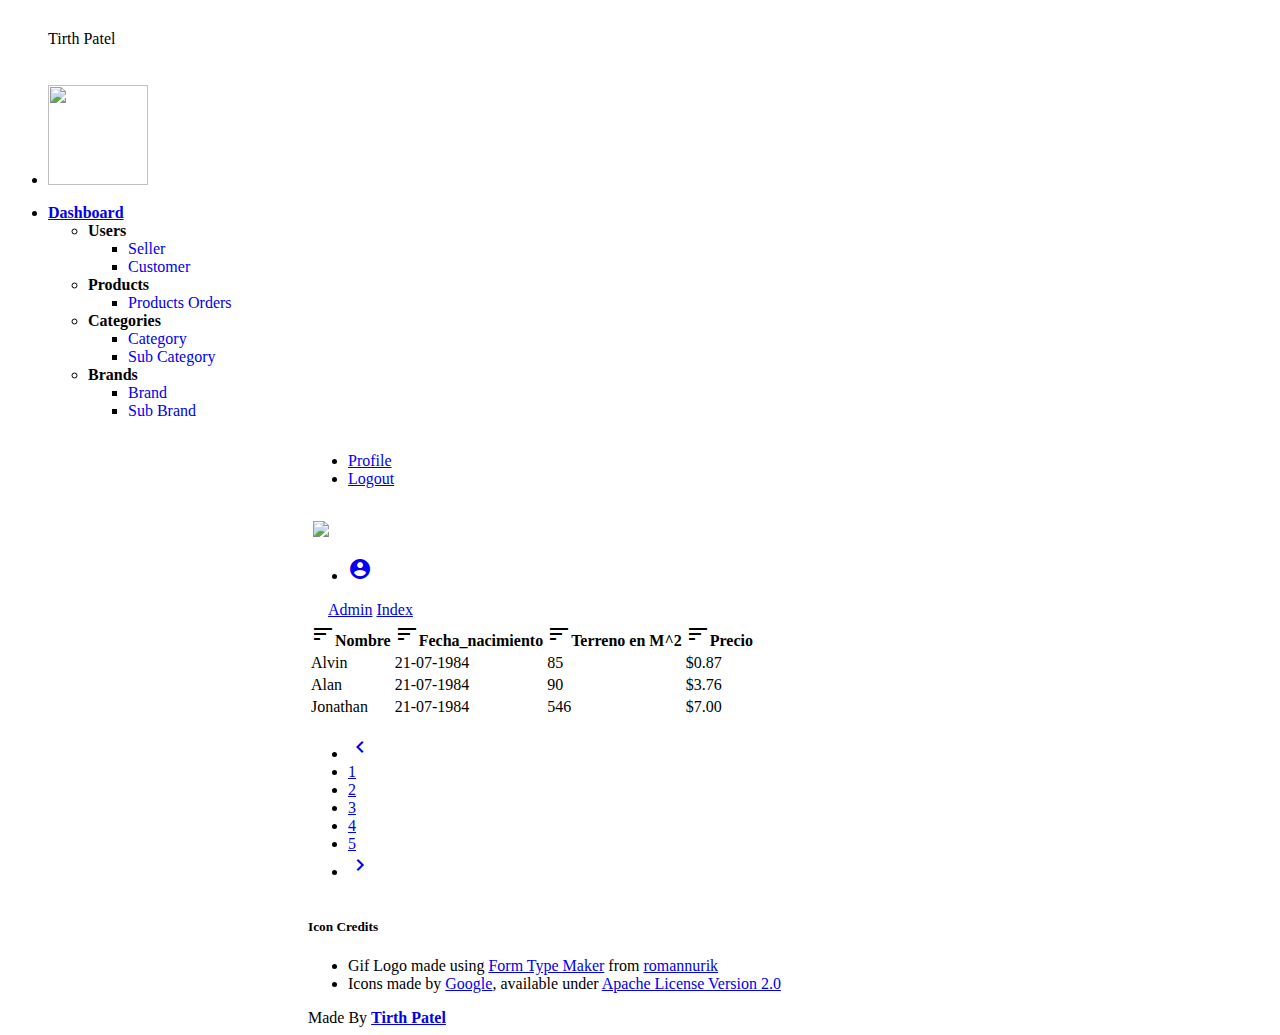
==== cartas.html @ eb663600 "agregue tabla responsiva" ====
<!DOCTYPE html>
<html lang="en">

<head>
    <meta charset="UTF-8">
    <title>Cartas</title>


    <link rel="stylesheet" href="https://cdnjs.cloudflare.com/ajax/libs/materialize/1.0.0-beta/css/materialize.min.css">

    <link href="https://fonts.googleapis.com/icon?family=Material+Icons" rel="stylesheet">
    <meta name="viewport" content="width=device-width, initial-scale=1.0"/>
    <link rel="stylesheet" href="index.css">


</head>

<body>

<head>
    <link href="https://fonts.googleapis.com/icon?family=Material+Icons" rel="stylesheet">
</head>

<body>

<ul id="slide-out" class="sidenav sidenav-fixed z-depth-2">
    <li class="center no-padding">
        <div class="indigo darken-2 white-text" style="height: 180px;">
            <div class="row">
                <img style="margin-top: 5%;" width="100" height="100"
                     src="https://res.cloudinary.com/dacg0wegv/image/upload/t_media_lib_thumb/v1463990208/photo_dkkrxc.png"
                     class="circle responsive-img"/>

                <p style="margin-top: -13%;">
                    Tirth Patel
                </p>
            </div>
        </div>
    </li>

    <li id="dash_dashboard"><a class="waves-effect" href="#!"><b>Dashboard</b></a></li>

    <ul class="collapsible" data-collapsible="accordion">
        <li id="dash_users">
            <div id="dash_users_header" class="collapsible-header waves-effect"><b>Users</b></div>
            <div id="dash_users_body" class="collapsible-body">
                <ul>
                    <li id="users_seller">
                        <a class="waves-effect" style="text-decoration: none;" href="#!">Seller</a>
                    </li>

                    <li id="users_customer">
                        <a class="waves-effect" style="text-decoration: none;" href="#!">Customer</a>
                    </li>
                </ul>
            </div>
        </li>

        <li id="dash_products">
            <div id="dash_products_header" class="collapsible-header waves-effect"><b>Products</b></div>
            <div id="dash_products_body" class="collapsible-body">
                <ul>
                    <li id="products_product">
                        <a class="waves-effect" style="text-decoration: none;" href="#!">Products</a>
                        <a class="waves-effect" style="text-decoration: none;" href="#!">Orders</a>
                    </li>
                </ul>
            </div>
        </li>

        <li id="dash_categories">
            <div id="dash_categories_header" class="collapsible-header waves-effect"><b>Categories</b></div>
            <div id="dash_categories_body" class="collapsible-body">
                <ul>
                    <li id="categories_category">
                        <a class="waves-effect" style="text-decoration: none;" href="#!">Category</a>
                    </li>

                    <li id="categories_sub_category">
                        <a class="waves-effect" style="text-decoration: none;" href="#!">Sub Category</a>
                    </li>
                </ul>
            </div>
        </li>

        <li id="dash_brands">
            <div id="dash_brands_header" class="collapsible-header waves-effect"><b>Brands</b></div>
            <div id="dash_brands_body" class="collapsible-body">
                <ul>
                    <li id="brands_brand">
                        <a class="waves-effect" style="text-decoration: none;" href="#!">Brand</a>
                    </li>

                    <li id="brands_sub_brand">
                        <a class="waves-effect" style="text-decoration: none;" href="#!">Sub Brand</a>
                    </li>
                </ul>
            </div>
        </li>
    </ul>
</ul>

<header>
    <ul class="dropdown-content" id="user_dropdown">
        <li><a class="indigo-text" href="#!">Profile</a></li>
        <li><a class="indigo-text" href="#!">Logout</a></li>
    </ul>

    <nav class="indigo" role="navigation">
        <div class="nav-wrapper">
            <a data-target="slide-out" class="sidenav-trigger" href="#!"><img
                    style="margin-top: 17px; margin-left: 5px;"
                    src="https://res.cloudinary.com/dacg0wegv/image/upload/t_media_lib_thumb/v1463989873/smaller-main-logo_3_bm40iv.gif"/></a>

            <ul class="right hide-on-med-and-down">
                <li>
                    <a class='right dropdown-trigger' href='#' data-target='user_dropdown'><i class=' material-icons'>account_circle</i></a>
                </li>
            </ul>

            <a href="#" data-target="slide-out" class="sidenav-trigger"><i class="mdi-navigation-menu"></i></a>
        </div>
    </nav>

    <nav>
        <div class="nav-wrapper indigo darken-2">
            <a style="margin-left: 20px;" class="breadcrumb" href="#!">Admin</a>
            <a class="breadcrumb" href="#!">Index</a>

            <div style="margin-right: 20px;" id="timestamp" class="right"></div>
        </div>
    </nav>
</header>

<main>
  <div >
 	<table class="centered responsive-table">
    	    <thead>
        	  <tr>
            	  <th><i class="material-icons">sort</i>Nombre</th>
              	  <th><i class="material-icons">sort</i>Fecha_nacimiento</th>
              	  <th><i class="material-icons">sort</i>Terreno en M^2</th>
              	  <th><i class="material-icons">sort</i>Precio</th>
          	  </tr>
        	</thead>

        	<tbody>
          	  <tr>
            	<td>Alvin</td>
                <td>21-07-1984</td>
                <td>85</td>
                <td>$0.87</td>
              </tr>
              <tr>
            	<td>Alan</td>
            	<td>21-07-1984</td>
            	<td>90</td>
            	<td>$3.76</td>
              </tr>
              <tr>
            	<td>Jonathan</td>
            	<td>21-07-1984</td>
            	<td>546</td>
            	<td>$7.00</td>
              </tr>
       		</tbody>
      </table>
   </div>         
   
   <ul class="pagination">
    <li class="disabled"><a href="#!"><i class="material-icons">chevron_left</i></a></li>
    <li class="active"><a href="#!">1</a></li>
    <li class="waves-effect"><a href="#!">2</a></li>
    <li class="waves-effect"><a href="#!">3</a></li>
    <li class="waves-effect"><a href="#!">4</a></li>
    <li class="waves-effect"><a href="#!">5</a></li>
    <li class="waves-effect"><a href="#!"><i class="material-icons">chevron_right</i></a></li>
  </ul>
  
</main>

<footer class="indigo page-footer">
    <div class="container">
        <div class="row">
            <div class="col s12">
                <h5 class="white-text">Icon Credits</h5>
                <ul id='credits'>
                    <li>
                        Gif Logo made using <a href="https://formtypemaker.appspot.com/" title="Form Type Maker">Form
                        Type Maker</a> from <a href="https://github.com/romannurik/FORMTypeMaker" title="romannurik">romannurik</a>
                    </li>
                    <li>
                        Icons made by <a href="https://material.io/icons/">Google</a>, available under <a
                            href="https://www.apache.org/licenses/LICENSE-2.0" target="_blank">Apache License Version
                        2.0</a>
                    </li>
                </ul>
            </div>
        </div>
    </div>
    <div class="footer-copyright">
        <div class="container">
            <span>Made By <a style='font-weight: bold;' href="https://github.com/piedcipher"
                             target="_blank">Tirth Patel</a></span>
        </div>
    </div>
</footer>
</body>

</html>
<script src='https://code.jquery.com/jquery-2.2.4.min.js'></script>
<script src="https://cdnjs.cloudflare.com/ajax/libs/materialize/1.0.0-beta/js/materialize.min.js"></script>


<script src="index.js"></script>


</body>

</html>
---- index.css ----
body {
    display: flex;
    min-height: 100vh;
    flex-direction: column;
}

main {
    flex: 1 0 auto;
}

header,
main,
footer {
    padding-left: 300px;
}

.menu-personal {
    position: fixed;
    top: 20px;
    left: 20px;
}

.home-circle {
    margin: auto;
}

.color-verde-olivo {
    background-color: #93a603;
}

.color-verde-olivo-claro {
    background-color: #c7d746;
}

.color-verde-olivo-obscuro {
    background-color: #617700;
}

.color-cafe {
    background-color: #733702
}

.color-cafe-claro {
    background-color: #a6622e;
}

.color-cafe-obscuro {
    background-color: #450d00;
}


@media only screen and (max-width: 992px) {
    header,
    main,
    footer {
        padding-left: 0;
    }
}
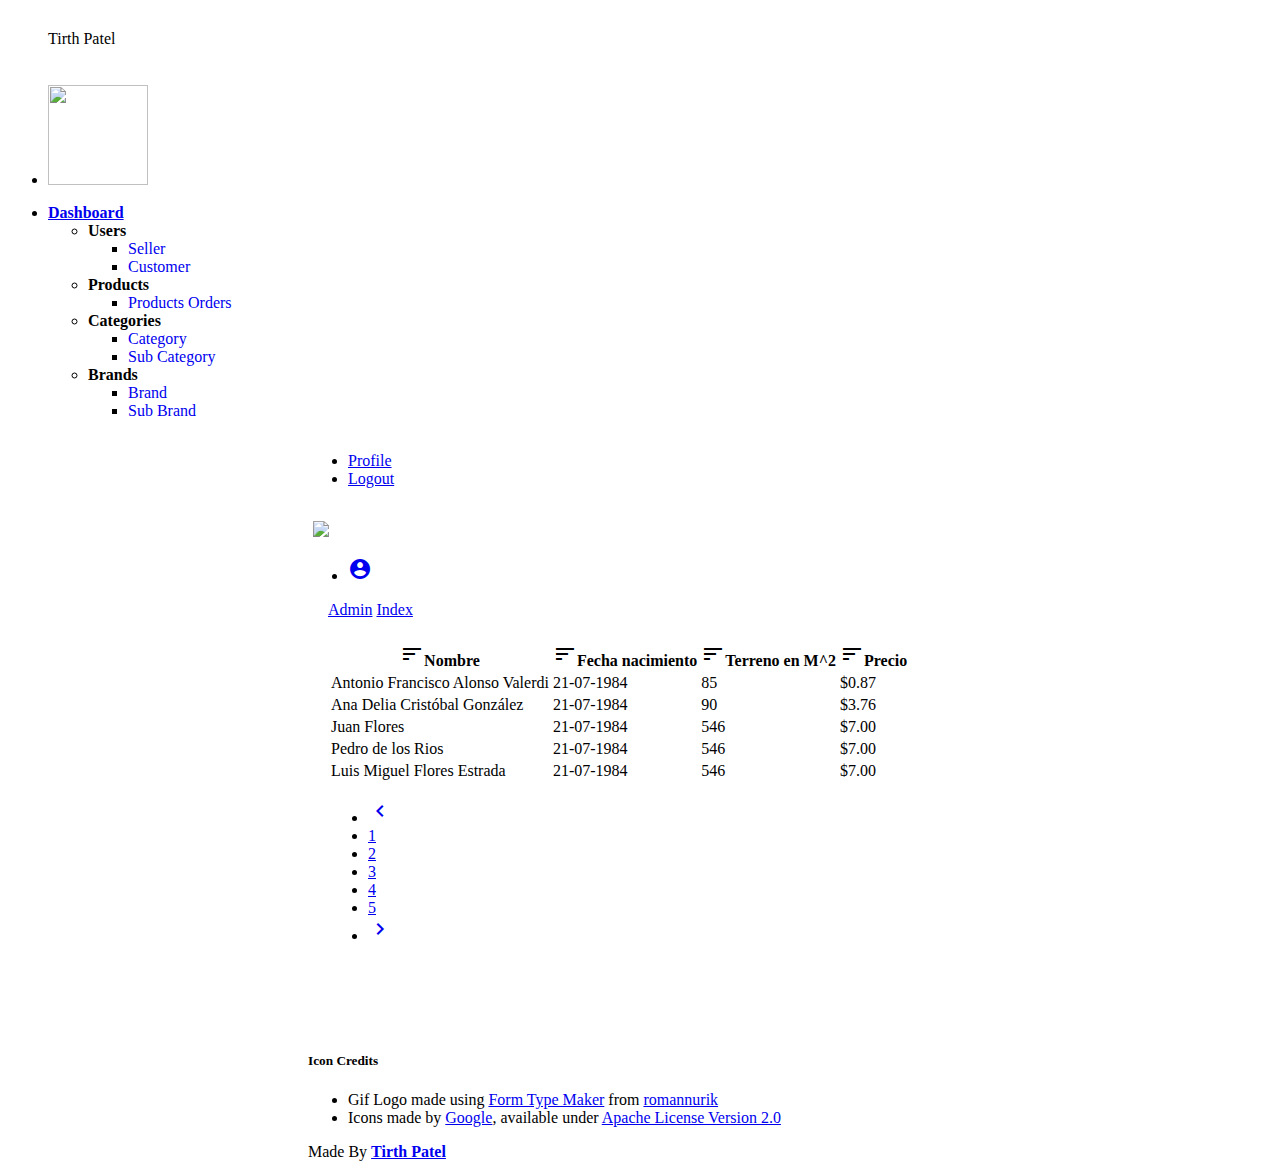
==== commit cade23cd: "Se agrega card a la tabla" ====
--- a/cartas.html
+++ b/cartas.html
@@ -133,49 +133,65 @@
 </header>
 
 <main>
-  <div >
- 	<table class="centered responsive-table">
-    	    <thead>
-        	  <tr>
-            	  <th><i class="material-icons">sort</i>Nombre</th>
-              	  <th><i class="material-icons">sort</i>Fecha_nacimiento</th>
-              	  <th><i class="material-icons">sort</i>Terreno en M^2</th>
-              	  <th><i class="material-icons">sort</i>Precio</th>
-          	  </tr>
-        	</thead>
-
-        	<tbody>
-          	  <tr>
-            	<td>Alvin</td>
-                <td>21-07-1984</td>
-                <td>85</td>
-                <td>$0.87</td>
-              </tr>
-              <tr>
-            	<td>Alan</td>
-            	<td>21-07-1984</td>
-            	<td>90</td>
-            	<td>$3.76</td>
-              </tr>
-              <tr>
-            	<td>Jonathan</td>
-            	<td>21-07-1984</td>
-            	<td>546</td>
-            	<td>$7.00</td>
-              </tr>
-       		</tbody>
-      </table>
-   </div>         
-   
-   <ul class="pagination">
-    <li class="disabled"><a href="#!"><i class="material-icons">chevron_left</i></a></li>
-    <li class="active"><a href="#!">1</a></li>
-    <li class="waves-effect"><a href="#!">2</a></li>
-    <li class="waves-effect"><a href="#!">3</a></li>
-    <li class="waves-effect"><a href="#!">4</a></li>
-    <li class="waves-effect"><a href="#!">5</a></li>
-    <li class="waves-effect"><a href="#!"><i class="material-icons">chevron_right</i></a></li>
-  </ul>
+      <div class="row">
+          <div class="card" style="padding: 20px 20px 70px 20px">
+          <table class="centered responsive-table">
+              <thead>
+              <tr>
+                  <th><i class="material-icons right">sort</i>Nombre</th>
+                  <th><i class="material-icons right">sort</i>Fecha nacimiento</th>
+                  <th><i class="material-icons right">sort</i>Terreno en M^2</th>
+                  <th><i class="material-icons right">sort</i>Precio</th>
+              </tr>
+              </thead>
+
+              <tbody>
+              <tr>
+                  <td>Antonio Francisco Alonso Valerdi</td>
+                  <td>21-07-1984</td>
+                  <td>85</td>
+                  <td>$0.87</td>
+              </tr>
+              <tr>
+                  <td>Ana Delia Cristóbal González</td>
+                  <td>21-07-1984</td>
+                  <td>90</td>
+                  <td>$3.76</td>
+              </tr>
+              <tr>
+                  <td>Juan Flores</td>
+                  <td>21-07-1984</td>
+                  <td>546</td>
+                  <td>$7.00</td>
+              </tr>
+              <tr>
+                  <td>Pedro de los Rios</td>
+                  <td>21-07-1984</td>
+                  <td>546</td>
+                  <td>$7.00</td>
+              </tr>
+              <tr>
+                  <td>Luis Miguel Flores Estrada</td>
+                  <td>21-07-1984</td>
+                  <td>546</td>
+                  <td>$7.00</td>
+              </tr>
+              </tbody>
+          </table>
+              <ul class="pagination right">
+                  <li class="disabled"><a href="#!"><i class="material-icons">chevron_left</i></a></li>
+                  <li class="active"><a href="#!">1</a></li>
+                  <li class="waves-effect"><a href="#!">2</a></li>
+                  <li class="waves-effect"><a href="#!">3</a></li>
+                  <li class="waves-effect"><a href="#!">4</a></li>
+                  <li class="waves-effect"><a href="#!">5</a></li>
+                  <li class="waves-effect"><a href="#!"><i class="material-icons">chevron_right</i></a></li>
+              </ul>
+          </div>
+      </div>
+
+
+
   
 </main>
 
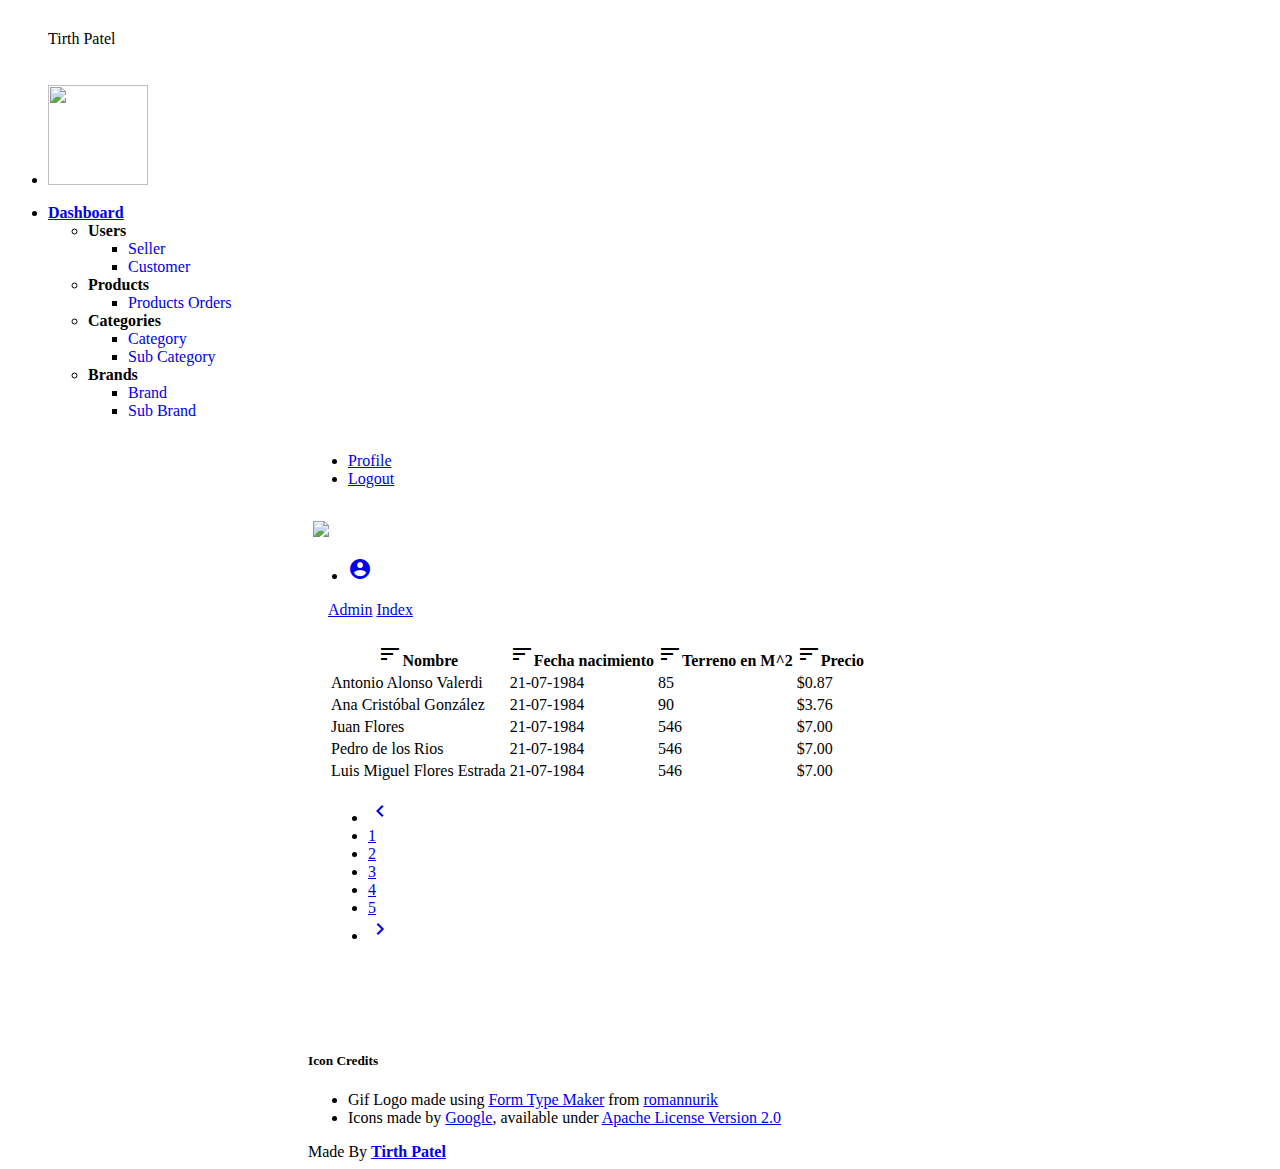
==== commit 4b00a3a9: "meti la tabla a un contenedor" ====
--- a/cartas.html
+++ b/cartas.html
@@ -133,51 +133,54 @@
 </header>
 
 <main>
-      <div class="row">
-          <div class="card" style="padding: 20px 20px 70px 20px">
-          <table class="centered responsive-table">
-              <thead>
-              <tr>
-                  <th><i class="material-icons right">sort</i>Nombre</th>
-                  <th><i class="material-icons right">sort</i>Fecha nacimiento</th>
-                  <th><i class="material-icons right">sort</i>Terreno en M^2</th>
-                  <th><i class="material-icons right">sort</i>Precio</th>
-              </tr>
-              </thead>
-
-              <tbody>
-              <tr>
-                  <td>Antonio Francisco Alonso Valerdi</td>
-                  <td>21-07-1984</td>
-                  <td>85</td>
-                  <td>$0.87</td>
-              </tr>
-              <tr>
-                  <td>Ana Delia Cristóbal González</td>
-                  <td>21-07-1984</td>
-                  <td>90</td>
-                  <td>$3.76</td>
-              </tr>
-              <tr>
-                  <td>Juan Flores</td>
-                  <td>21-07-1984</td>
-                  <td>546</td>
-                  <td>$7.00</td>
-              </tr>
-              <tr>
-                  <td>Pedro de los Rios</td>
-                  <td>21-07-1984</td>
-                  <td>546</td>
-                  <td>$7.00</td>
-              </tr>
-              <tr>
-                  <td>Luis Miguel Flores Estrada</td>
-                  <td>21-07-1984</td>
-                  <td>546</td>
-                  <td>$7.00</td>
-              </tr>
-              </tbody>
-          </table>
+<body>
+   <div class="container">
+    	 <div class="row">
+         	 <div class="card" style="padding: 20px 20px 70px 20px">
+          		<table class="centered responsive-table">
+              		<thead>
+              		  <tr>
+                  		<th><i class="material-icons right">sort</i>Nombre</th>
+                  		<th><i class="material-icons right">sort</i>Fecha nacimiento</th>
+                  		<th><i class="material-icons right">sort</i>Terreno en M^2</th>
+                 		<th><i class="material-icons right">sort</i>Precio</th>
+              		  </tr>
+              		</thead>
+
+              		<tbody>
+              		  <tr>
+                  		<td>Antonio Alonso Valerdi</td>
+                  		<td>21-07-1984</td>
+                  		<td>85</td>
+                  		<td>$0.87</td>
+              		  </tr>
+             		  <tr>
+                  		<td>Ana Cristóbal González</td>
+                  		<td>21-07-1984</td>
+                 		<td>90</td>
+                        <td>$3.76</td>
+              		  </tr>
+              		  <tr>
+                 		<td>Juan Flores</td>
+                  		<td>21-07-1984</td>
+                  		<td>546</td>
+                  		<td>$7.00</td>
+              		  </tr>
+             		  <tr>
+                  		<td>Pedro de los Rios</td>
+                 	    <td>21-07-1984</td>
+                  		<td>546</td>
+                  		<td>$7.00</td>
+              		  </tr> 
+              		  <tr>
+                  		<td>Luis Miguel Flores Estrada</td>
+                  		<td>21-07-1984</td>
+                  		<td>546</td>
+                  		<td>$7.00</td>
+             		  </tr>
+              		</tbody>
+         		</table>
+	   
               <ul class="pagination right">
                   <li class="disabled"><a href="#!"><i class="material-icons">chevron_left</i></a></li>
                   <li class="active"><a href="#!">1</a></li>
@@ -189,11 +192,11 @@
               </ul>
           </div>
       </div>
-
-
-
-  
+    </div>
+</body>          
+         
 </main>
+
 
 <footer class="indigo page-footer">
     <div class="container">
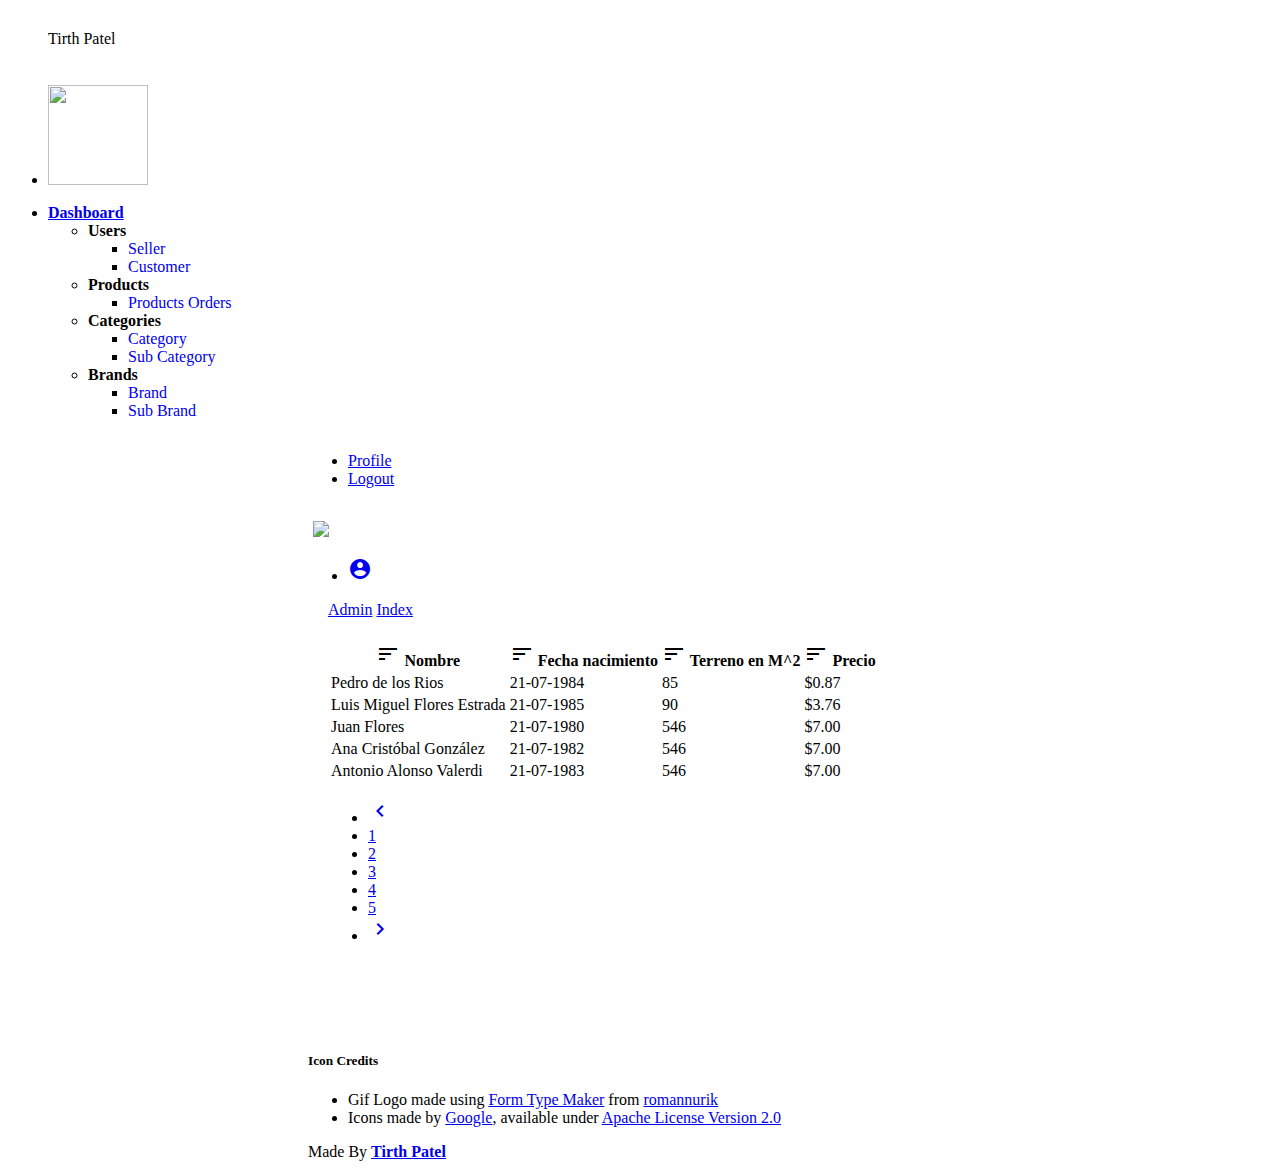
==== commit d69f67e3: "agregue botones flotantes y ordenacion en indexjs" ====
--- a/cartas.html
+++ b/cartas.html
@@ -137,44 +137,60 @@
    <div class="container">
     	 <div class="row">
          	 <div class="card" style="padding: 20px 20px 70px 20px">
-          		<table class="centered responsive-table">
+          		<table class="centered responsive-table" id="myTable">
               		<thead>
-              		  <tr>
-                  		<th><i class="material-icons right">sort</i>Nombre</th>
-                  		<th><i class="material-icons right">sort</i>Fecha nacimiento</th>
-                  		<th><i class="material-icons right">sort</i>Terreno en M^2</th>
-                 		<th><i class="material-icons right">sort</i>Precio</th>
-              		  </tr>
+              		     <tr>
+              		    	<th>
+              		  	     <a class="right btn-floating btn-small waves-effect waves-light indigo darken-2" onclick="sortName()">
+              		  	      <i class="material-icons">sort</i>
+              		  	     </a>Nombre
+              		  	    </th>
+                  		    <th>
+                  		     <a class="right btn-floating btn-small waves-effect waves-light indigo darken-2">
+                  		      <i class="material-icons">sort</i>
+                  		     </a>Fecha nacimiento
+                  		    </th>
+                  		    <th>
+                  		     <a class="right btn-floating btn-small waves-effect waves-light indigo darken-2">
+                  		   	  <i class="material-icons">sort</i>
+                  		     </a>Terreno en M^2
+                  		    </th>
+                 		    <th>
+                 		     <a class="right btn-floating btn-small waves-effect waves-light indigo darken-2">
+                 		      <i class="material-icons">sort</i>
+                 		     </a>Precio
+                 		    </th>
+              		     </tr>
               		</thead>
 
               		<tbody>
               		  <tr>
-                  		<td>Antonio Alonso Valerdi</td>
+                  		<td>Pedro de los Rios</td>
                   		<td>21-07-1984</td>
                   		<td>85</td>
                   		<td>$0.87</td>
               		  </tr>
              		  <tr>
-                  		<td>Ana Cristóbal González</td>
-                  		<td>21-07-1984</td>
+                  		<td>Luis Miguel Flores Estrada</td>
+                  		<td>21-07-1985</td>
                  		<td>90</td>
                         <td>$3.76</td>
               		  </tr>
               		  <tr>
                  		<td>Juan Flores</td>
-                  		<td>21-07-1984</td>
+                  		<td>21-07-1980</td>
                   		<td>546</td>
                   		<td>$7.00</td>
               		  </tr>
              		  <tr>
-                  		<td>Pedro de los Rios</td>
-                 	    <td>21-07-1984</td>
+                  		<td>Ana Cristóbal González</td>
+                 	    <td>21-07-1982</td>
                   		<td>546</td>
                   		<td>$7.00</td>
               		  </tr> 
               		  <tr>
-                  		<td>Luis Miguel Flores Estrada</td>
-                  		<td>21-07-1984</td>
+                  		<td>Antonio Alonso Valerdi</td>
+                  		<td>21-07-1983</td>
                   		<td>546</td>
                   		<td>$7.00</td>
              		  </tr>
@@ -183,7 +199,7 @@
 	   
               <ul class="pagination right">
                   <li class="disabled"><a href="#!"><i class="material-icons">chevron_left</i></a></li>
-                  <li class="active"><a href="#!">1</a></li>
+                  <li class="active indigo darken-2"><a href="#!">1</a></li>
                   <li class="waves-effect"><a href="#!">2</a></li>
                   <li class="waves-effect"><a href="#!">3</a></li>
                   <li class="waves-effect"><a href="#!">4</a></li>
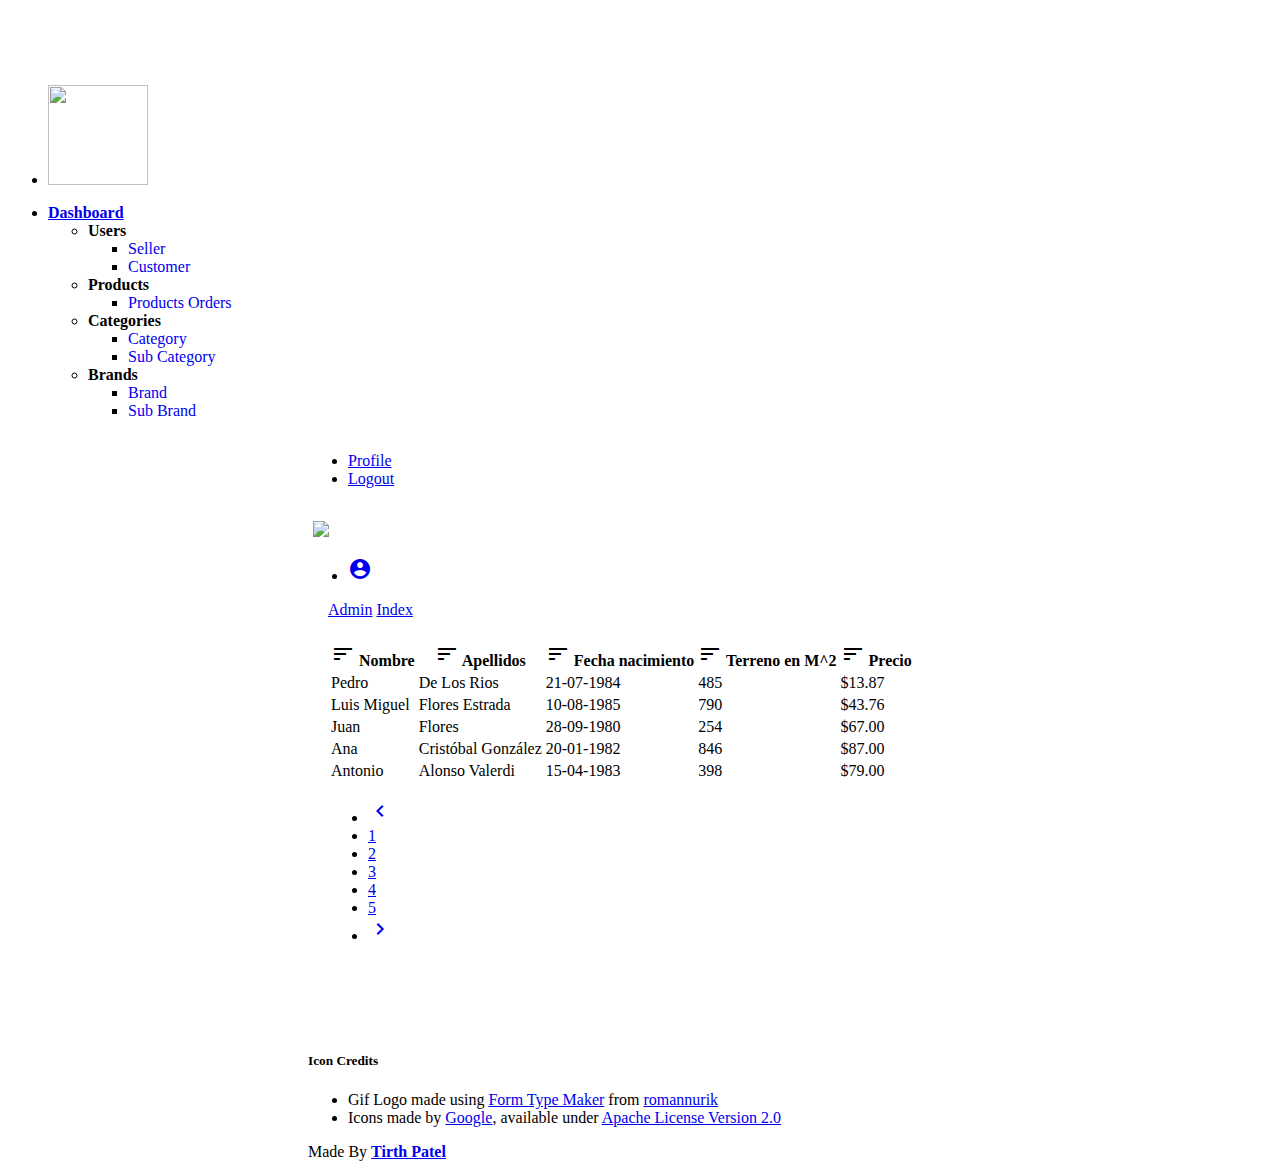
==== commit d1857a51: "implementar el ordenamiento en los botones" ====
--- a/cartas.html
+++ b/cartas.html
@@ -31,9 +31,7 @@
                      src="https://res.cloudinary.com/dacg0wegv/image/upload/t_media_lib_thumb/v1463990208/photo_dkkrxc.png"
                      class="circle responsive-img"/>
 
-                <p style="margin-top: -13%;">
-                    Tirth Patel
-                </p>
+                <p style="margin-top: -13%;"></p>
             </div>
         </div>
     </li>
@@ -131,7 +129,6 @@
         </div>
     </nav>
 </header>
-
 <main>
 <body>
    <div class="container">
@@ -141,22 +138,27 @@
               		<thead>
               		     <tr>
               		    	<th>
-              		  	     <a class="right btn-floating btn-small waves-effect waves-light indigo darken-2" onclick="sortName()">
+              		  	     <a class="right btn-floating btn-small waves-effect waves-light indigo darken-2" onclick="sortTable(0)">
               		  	      <i class="material-icons">sort</i>
               		  	     </a>Nombre
               		  	    </th>
+              		  	    <th>
+              		  	     <a class="right btn-floating btn-small waves-effect waves-light indigo darken-2" onclick="sortTable(1)">
+              		  	      <i class="material-icons">sort</i>
+              		  	     </a>Apellidos
+              		  	    </th>
                   		    <th>
-                  		     <a class="right btn-floating btn-small waves-effect waves-light indigo darken-2">
+                  		     <a class="right btn-floating btn-small waves-effect waves-light indigo darken-2" onclick="sortTable(2)">
                   		      <i class="material-icons">sort</i>
                   		     </a>Fecha nacimiento
                   		    </th>
                   		    <th>
-                  		     <a class="right btn-floating btn-small waves-effect waves-light indigo darken-2">
+                  		     <a class="right btn-floating btn-small waves-effect waves-light indigo darken-2" onclick="sortTable(3)">
                   		   	  <i class="material-icons">sort</i>
                   		     </a>Terreno en M^2
                   		    </th>
                  		    <th>
-                 		     <a class="right btn-floating btn-small waves-effect waves-light indigo darken-2">
+                 		     <a class="right btn-floating btn-small waves-effect waves-light indigo darken-2" onclick="sortTable(4)">
                  		      <i class="material-icons">sort</i>
                  		     </a>Precio
                  		    </th>
@@ -165,34 +167,39 @@
 
               		<tbody>
               		  <tr>
-                  		<td>Pedro de los Rios</td>
+                  		<td>Pedro</td>
+                  		<td>De Los Rios</td>
                   		<td>21-07-1984</td>
-                  		<td>85</td>
-                  		<td>$0.87</td>
+                  		<td>485</td>
+                  		<td>$13.87</td>
               		  </tr>
              		  <tr>
-                  		<td>Luis Miguel Flores Estrada</td>
-                  		<td>21-07-1985</td>
-                 		<td>90</td>
-                        <td>$3.76</td>
+                  		<td>Luis Miguel</td>
+                  		<td>Flores Estrada</td>
+                  		<td>10-08-1985</td>
+                 		<td>790</td>
+                        <td>$43.76</td>
               		  </tr>
               		  <tr>
-                 		<td>Juan Flores</td>
-                  		<td>21-07-1980</td>
-                  		<td>546</td>
-                  		<td>$7.00</td>
+                 		<td>Juan</td>
+                 		<td>Flores</td>
+                  		<td>28-09-1980</td>
+                  		<td>254</td>
+                  		<td>$67.00</td>
               		  </tr>
              		  <tr>
-                  		<td>Ana Cristóbal González</td>
-                 	    <td>21-07-1982</td>
-                  		<td>546</td>
-                  		<td>$7.00</td>
+                  		<td>Ana</td>
+                  		<td>Cristóbal González</td>
+                 	    <td>20-01-1982</td>
+                  		<td>846</td>
+                  		<td>$87.00</td>
               		  </tr> 
               		  <tr>
-                  		<td>Antonio Alonso Valerdi</td>
-                  		<td>21-07-1983</td>
-                  		<td>546</td>
-                  		<td>$7.00</td>
+                  		<td>Antonio</td>
+                  		<td>Alonso Valerdi</td>
+                  		<td>15-04-1983</td>
+                  		<td>398</td>
+                  		<td>$79.00</td>
              		  </tr>
               		</tbody>
          		</table>
@@ -209,6 +216,7 @@
           </div>
       </div>
     </div>
+    
 </body>          
          
 </main>
@@ -244,6 +252,8 @@
 
 </html>
 <script src='https://code.jquery.com/jquery-2.2.4.min.js'></script>
+<script type="text/javascript" src="jquery.js"></script>
+<script type="text/javascript" src="jquery.tablesorter.js"></script>
 <script src="https://cdnjs.cloudflare.com/ajax/libs/materialize/1.0.0-beta/js/materialize.min.js"></script>
 
 
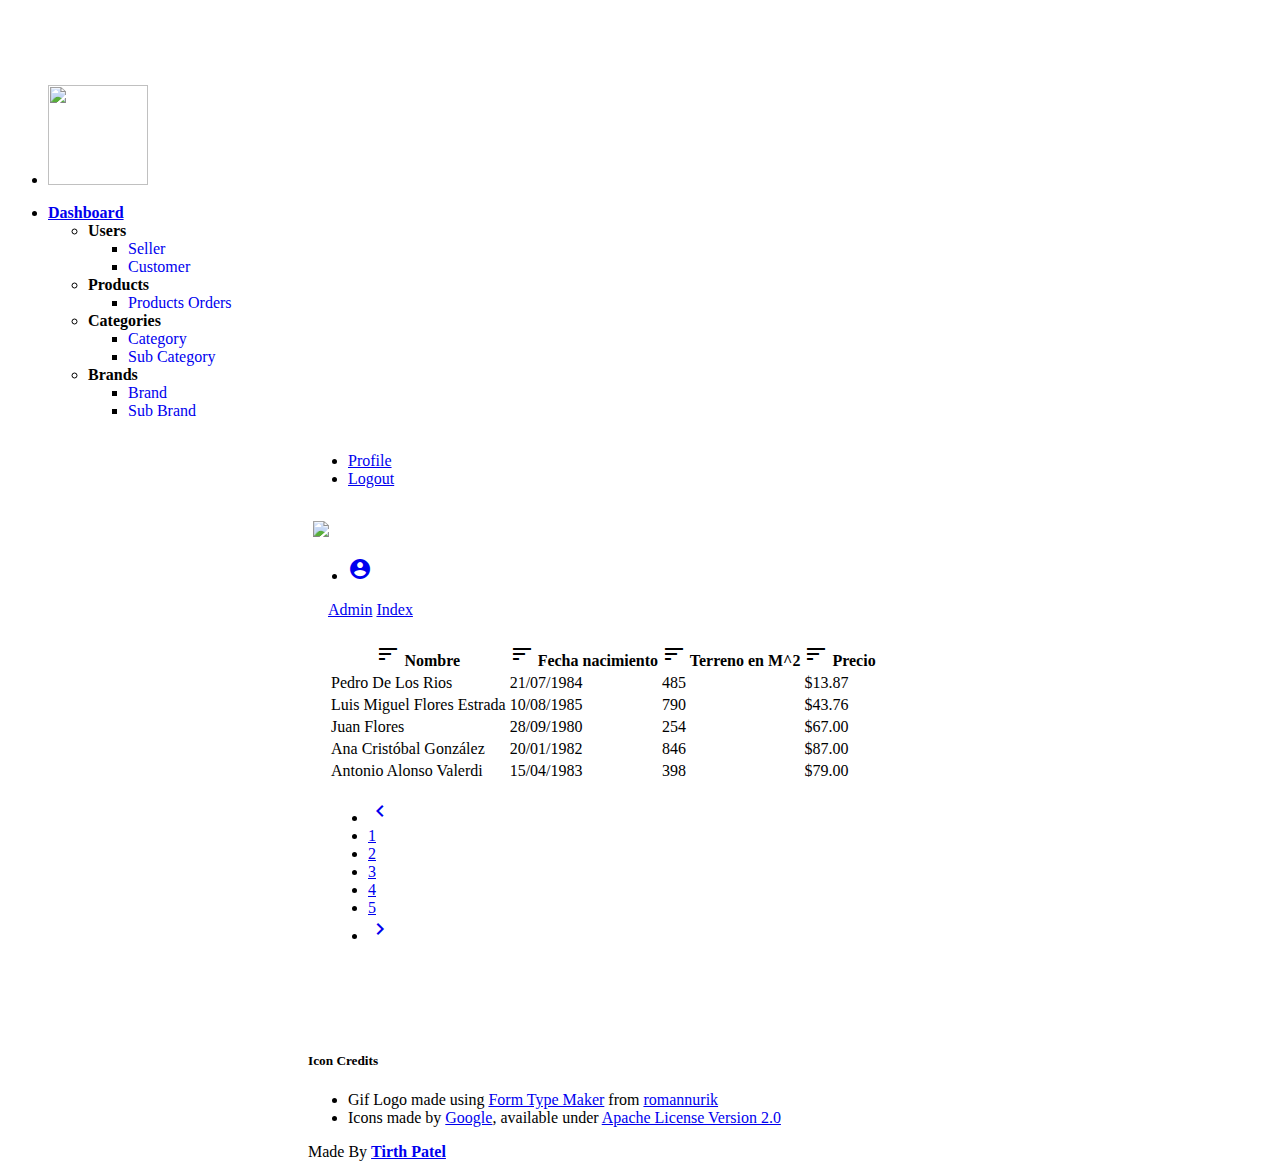
==== commit 46180860: "se elimino la columna apellido" ====
--- a/cartas.html
+++ b/cartas.html
@@ -95,7 +95,7 @@
                 </ul>
             </div>
         </li>
-    </ul>
+    </ul> 
 </ul>
 
 <header>
@@ -142,23 +142,18 @@
               		  	      <i class="material-icons">sort</i>
               		  	     </a>Nombre
               		  	    </th>
-              		  	    <th>
-              		  	     <a class="right btn-floating btn-small waves-effect waves-light indigo darken-2" onclick="sortTable(1)">
-              		  	      <i class="material-icons">sort</i>
-              		  	     </a>Apellidos
-              		  	    </th>
                   		    <th>
-                  		     <a class="right btn-floating btn-small waves-effect waves-light indigo darken-2" onclick="sortTable(2)">
+                  		     <a class="right btn-floating btn-small waves-effect waves-light indigo darken-2" onclick="sortTable(1)">
                   		      <i class="material-icons">sort</i>
                   		     </a>Fecha nacimiento
                   		    </th>
                   		    <th>
-                  		     <a class="right btn-floating btn-small waves-effect waves-light indigo darken-2" onclick="sortTable(3)">
+                  		     <a class="right btn-floating btn-small waves-effect waves-light indigo darken-2" onclick="sortTable(2)">
                   		   	  <i class="material-icons">sort</i>
                   		     </a>Terreno en M^2
                   		    </th>
                  		    <th>
-                 		     <a class="right btn-floating btn-small waves-effect waves-light indigo darken-2" onclick="sortTable(4)">
+                 		     <a class="right btn-floating btn-small waves-effect waves-light indigo darken-2" onclick="sortTable(3)">
                  		      <i class="material-icons">sort</i>
                  		     </a>Precio
                  		    </th>
@@ -167,37 +162,32 @@
 
               		<tbody>
               		  <tr>
-                  		<td>Pedro</td>
-                  		<td>De Los Rios</td>
-                  		<td>21-07-1984</td>
+                  		<td>Pedro De Los Rios</td>
+                  		<td>21/07/1984</td>
                   		<td>485</td>
                   		<td>$13.87</td>
               		  </tr>
              		  <tr>
-                  		<td>Luis Miguel</td>
-                  		<td>Flores Estrada</td>
-                  		<td>10-08-1985</td>
+                  		<td>Luis Miguel Flores Estrada</td>
+                  		<td>10/08/1985</td>
                  		<td>790</td>
                         <td>$43.76</td>
               		  </tr>
               		  <tr>
-                 		<td>Juan</td>
-                 		<td>Flores</td>
-                  		<td>28-09-1980</td>
+                 		<td>Juan Flores</td>
+                 		<td>28/09/1980</td>
                   		<td>254</td>
                   		<td>$67.00</td>
               		  </tr>
              		  <tr>
-                  		<td>Ana</td>
-                  		<td>Cristóbal González</td>
-                 	    <td>20-01-1982</td>
+                  		<td>Ana Cristóbal González</td>
+                 	    <td>20/01/1982</td>
                   		<td>846</td>
                   		<td>$87.00</td>
               		  </tr> 
               		  <tr>
-                  		<td>Antonio</td>
-                  		<td>Alonso Valerdi</td>
-                  		<td>15-04-1983</td>
+                  		<td>Antonio Alonso Valerdi</td>
+                  		<td>15/04/1983</td>
                   		<td>398</td>
                   		<td>$79.00</td>
              		  </tr>
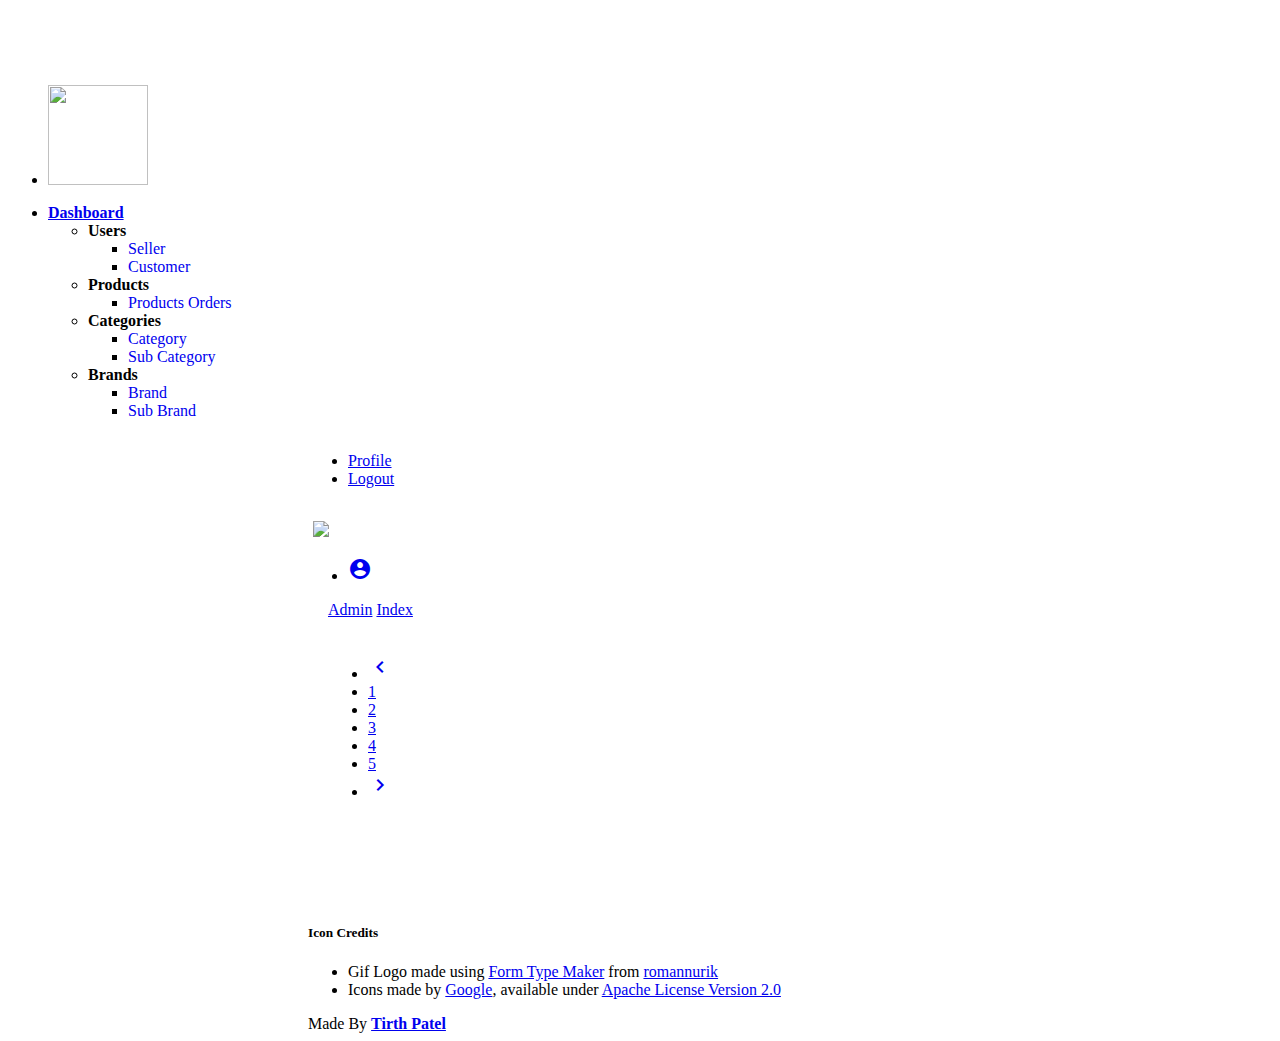
==== commit 94b6ba6a: "inserte la tabla pero no aparece" ====
--- a/cartas.html
+++ b/cartas.html
@@ -11,8 +11,6 @@
     <link href="https://fonts.googleapis.com/icon?family=Material+Icons" rel="stylesheet">
     <meta name="viewport" content="width=device-width, initial-scale=1.0"/>
     <link rel="stylesheet" href="index.css">
-
-
 </head>
 
 <body>
@@ -95,7 +93,7 @@
                 </ul>
             </div>
         </li>
-    </ul> 
+    </ul>
 </ul>
 
 <header>
@@ -134,66 +132,23 @@
    <div class="container">
     	 <div class="row">
          	 <div class="card" style="padding: 20px 20px 70px 20px">
-          		<table class="centered responsive-table" id="myTable">
-              		<thead>
-              		     <tr>
-              		    	<th>
-              		  	     <a class="right btn-floating btn-small waves-effect waves-light indigo darken-2" onclick="sortTable(0)">
-              		  	      <i class="material-icons">sort</i>
-              		  	     </a>Nombre
-              		  	    </th>
-                  		    <th>
-                  		     <a class="right btn-floating btn-small waves-effect waves-light indigo darken-2" onclick="sortTable(1)">
-                  		      <i class="material-icons">sort</i>
-                  		     </a>Fecha nacimiento
-                  		    </th>
-                  		    <th>
-                  		     <a class="right btn-floating btn-small waves-effect waves-light indigo darken-2" onclick="sortTable(2)">
-                  		   	  <i class="material-icons">sort</i>
-                  		     </a>Terreno en M^2
-                  		    </th>
-                 		    <th>
-                 		     <a class="right btn-floating btn-small waves-effect waves-light indigo darken-2" onclick="sortTable(3)">
-                 		      <i class="material-icons">sort</i>
-                 		     </a>Precio
-                 		    </th>
-              		     </tr>
-              		</thead>
-
-              		<tbody>
-              		  <tr>
-                  		<td>Pedro De Los Rios</td>
-                  		<td>21/07/1984</td>
-                  		<td>485</td>
-                  		<td>$13.87</td>
-              		  </tr>
-             		  <tr>
-                  		<td>Luis Miguel Flores Estrada</td>
-                  		<td>10/08/1985</td>
-                 		<td>790</td>
-                        <td>$43.76</td>
-              		  </tr>
-              		  <tr>
-                 		<td>Juan Flores</td>
-                 		<td>28/09/1980</td>
-                  		<td>254</td>
-                  		<td>$67.00</td>
-              		  </tr>
-             		  <tr>
-                  		<td>Ana Cristóbal González</td>
-                 	    <td>20/01/1982</td>
-                  		<td>846</td>
-                  		<td>$87.00</td>
-              		  </tr> 
-              		  <tr>
-                  		<td>Antonio Alonso Valerdi</td>
-                  		<td>15/04/1983</td>
-                  		<td>398</td>
-                  		<td>$79.00</td>
-             		  </tr>
-              		</tbody>
-         		</table>
-	   
+
+             <!--<a class="right btn-floating btn-small waves-effect waves-light indigo darken-2" onclick="sortnom()">
+               <i class="material-icons">sort</i>
+             </a>Nombre
+             <a class="right btn-floating btn-small waves-effect waves-light indigo darken-2" onclick="sortfech()">
+                <i class="material-icons">sort</i>
+             </a>Fecha nacimiento
+             <a class="right btn-floating btn-small waves-effect waves-light indigo darken-2" onclick="sortter()">
+                <i class="material-icons">sort</i>
+             </a>Terreno en M^2
+             <a class="right btn-floating btn-small waves-effect waves-light indigo darken-2" onclick="sortpre()">
+                <i class="material-icons">sort</i>
+     		     </a>Precio-->
+
+          		<table id="mitabla" class="responsive-table">
+         		  </table>
+
               <ul class="pagination right">
                   <li class="disabled"><a href="#!"><i class="material-icons">chevron_left</i></a></li>
                   <li class="active indigo darken-2"><a href="#!">1</a></li>
@@ -206,9 +161,13 @@
           </div>
       </div>
     </div>
-    
-</body>          
-         
+
+    <section>
+    	<ul id="lista"></ul>
+    </section>
+
+</body>
+
 </main>
 
 
@@ -241,15 +200,10 @@
 </body>
 
 </html>
-<script src='https://code.jquery.com/jquery-2.2.4.min.js'></script>
-<script type="text/javascript" src="jquery.js"></script>
-<script type="text/javascript" src="jquery.tablesorter.js"></script>
 <script src="https://cdnjs.cloudflare.com/ajax/libs/materialize/1.0.0-beta/js/materialize.min.js"></script>
-
-
-<script src="index.js"></script>
+<script type="text/jscript" src="index.js"></script>
 
 
 </body>
 
-</html>+</html>
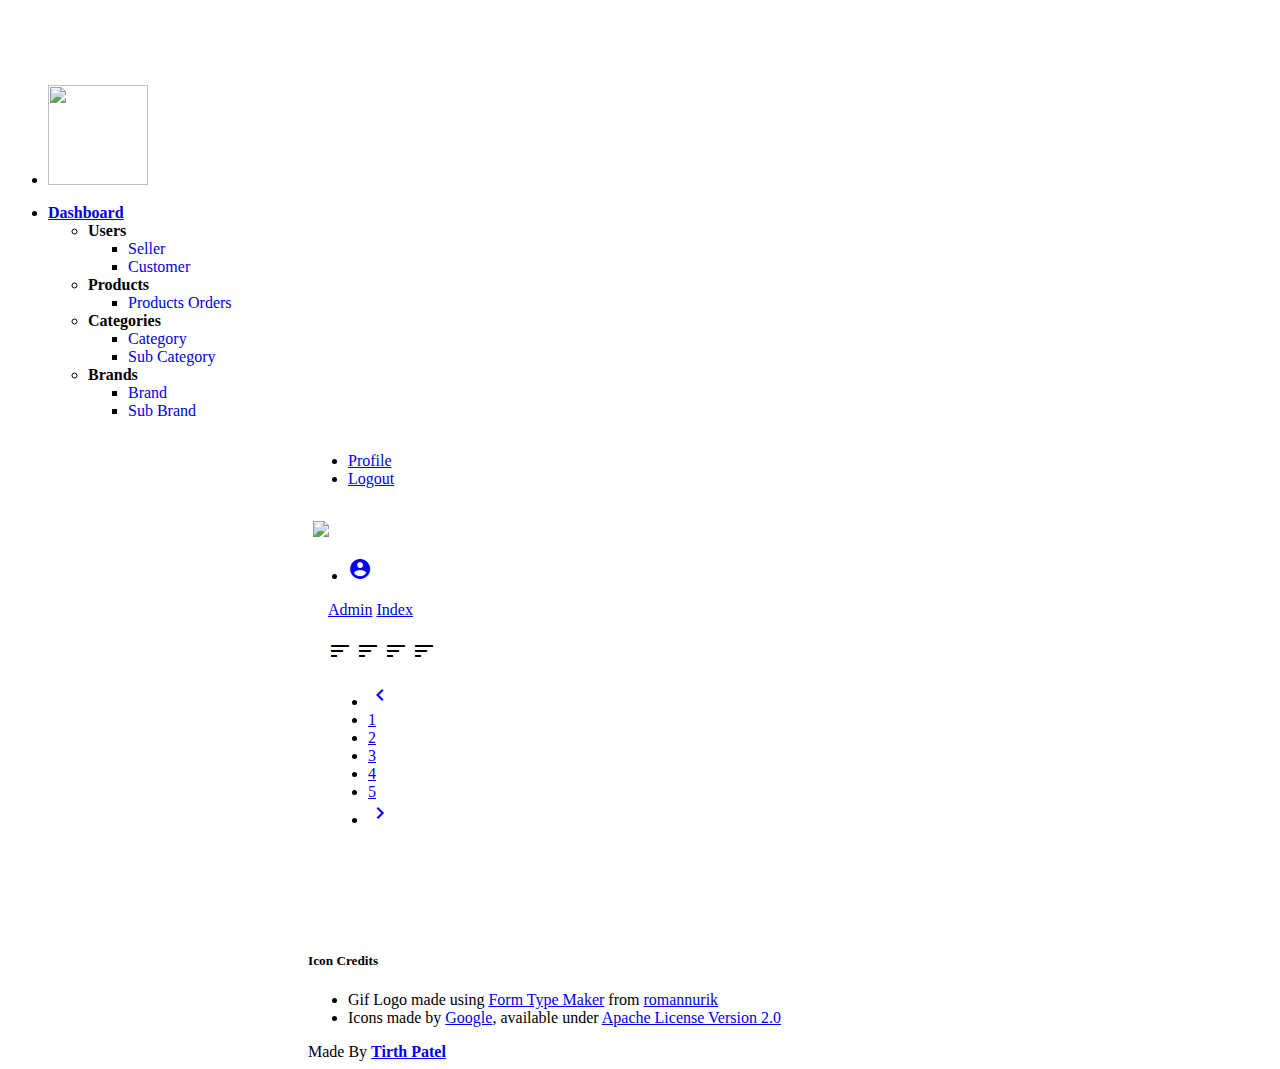
==== commit 90a24344: "ya hace la ordenacion los botones" ====
--- a/cartas.html
+++ b/cartas.html
@@ -133,20 +133,20 @@
     	 <div class="row">
          	 <div class="card" style="padding: 20px 20px 70px 20px">
 
-             <!--<a class="right btn-floating btn-small waves-effect waves-light indigo darken-2" onclick="sortnom()">
+             <a class="right btn-floating btn-small waves-effect waves-light indigo darken-2" onclick="sortpre()">
                <i class="material-icons">sort</i>
-             </a>Nombre
+             </a>
+             <a class="right btn-floating btn-small waves-effect waves-light indigo darken-2" onclick="sortter()">
+                <i class="material-icons">sort</i>
+             </a>
              <a class="right btn-floating btn-small waves-effect waves-light indigo darken-2" onclick="sortfech()">
                 <i class="material-icons">sort</i>
-             </a>Fecha nacimiento
-             <a class="right btn-floating btn-small waves-effect waves-light indigo darken-2" onclick="sortter()">
+             </a>
+             <a class="right btn-floating btn-small waves-effect waves-light indigo darken-2" onclick="sortnom()">
                 <i class="material-icons">sort</i>
-             </a>Terreno en M^2
-             <a class="right btn-floating btn-small waves-effect waves-light indigo darken-2" onclick="sortpre()">
-                <i class="material-icons">sort</i>
-     		     </a>Precio-->
-
-          		<table id="mitabla" class="responsive-table">
+     		     </a>
+
+          		<table id="mitabla" class="responsive-table centered">
          		  </table>
 
               <ul class="pagination right">
